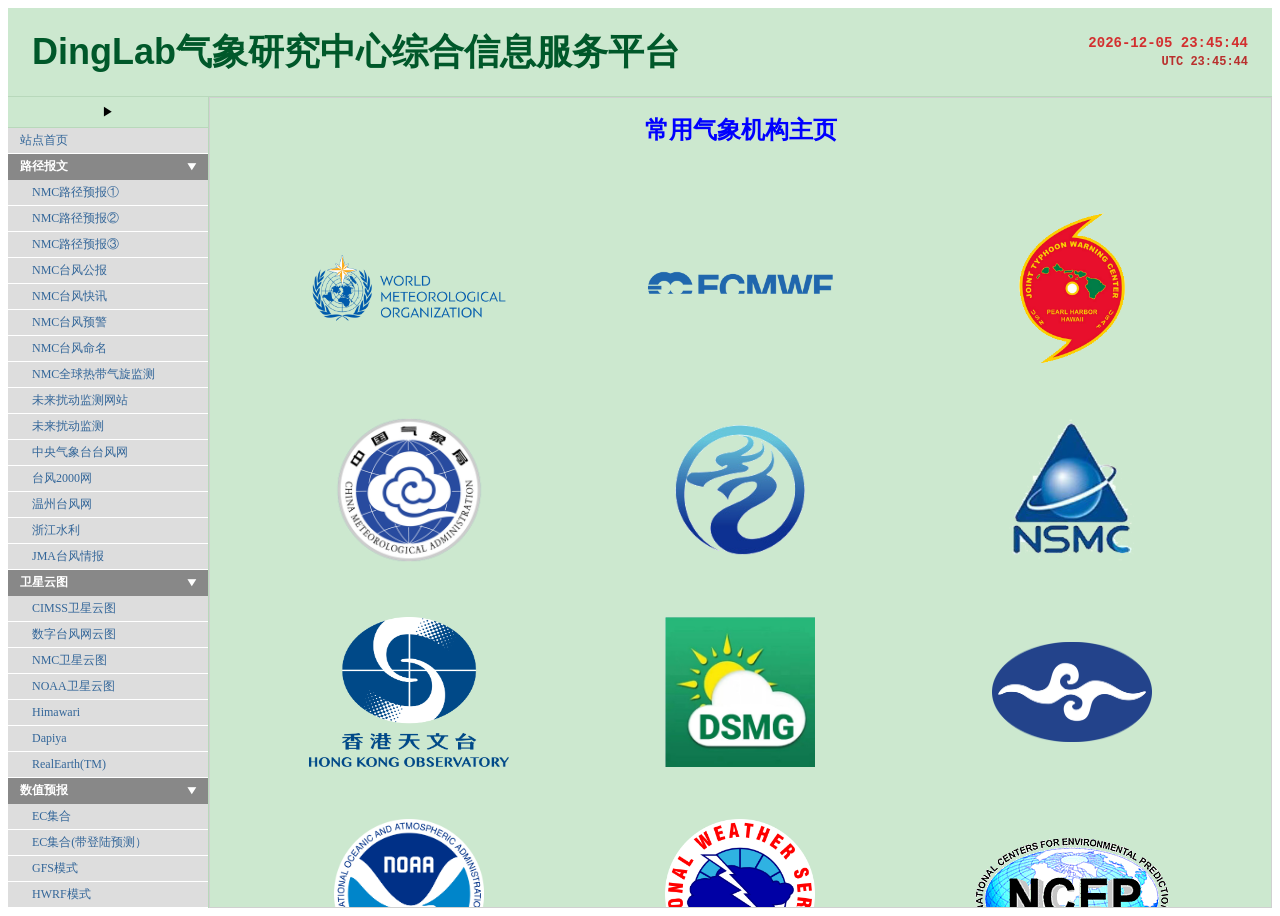
==== index.html @ 36736a19 "fix: 修复 Sidebar 强制覆盖 localStorage 数据，支持 admin 修改 link URL 生效 - 移除 App.tsx 中传递给 Sidebar 的硬编码 navData " ====
<!DOCTYPE html>
<html lang="zh-CN">
  <head>
    <meta charset="UTF-8" />
    <meta name="viewport" content="width=device-width, initial-scale=1.0" />
    <title>DingLab气象研究中心综合信息服务平台</title>
    <script type="module" crossorigin src="/assets/index--pB8TiUk.js"></script>
    <link rel="stylesheet" crossorigin href="/assets/index-j338DzSX.css">
  </head>
  <body>
    <div id="root"></div>
  </body>
</html>
---- assets/index-j338DzSX.css ----
.site-header{width:100%;height:88px;background-color:#cce8cf;display:flex;align-items:center;justify-content:center;user-select:none;-webkit-user-select:none;-moz-user-select:none;-ms-user-select:none;pointer-events:auto;border-bottom:1px solid #b8d8bb;position:relative;z-index:10}.header-content{width:100%;max-width:1400px;padding:0 24px;display:flex;align-items:center;justify-content:space-between;height:100%}.header-title{font-family:SimHei,Microsoft YaHei,黑体,sans-serif;font-size:36px;font-weight:700;color:#00582a;margin:0;line-height:1.2;white-space:nowrap;overflow:hidden;text-overflow:ellipsis}.header-time{display:flex;flex-direction:column;align-items:flex-end;gap:4px;flex-shrink:0;margin-left:24px;color:#d32f2f;font-family:Consolas,Monaco,Courier New,monospace;font-size:14px;font-weight:600}.time-local{color:#d32f2f}.time-utc{color:#b71c1c;font-size:12px;opacity:.9}@media (max-width: 1024px){.site-header{height:80px}.header-title{font-size:28px}.header-time{font-size:12px}}@media (max-width: 768px){.site-header{height:auto;min-height:70px;padding:12px 0}.header-content{flex-direction:column;align-items:center;justify-content:center;gap:8px;padding:0 16px}.header-title{font-size:22px;text-align:center;white-space:normal}.header-time{align-items:center;margin-left:0;font-size:11px}}@media (max-width: 480px){.header-title{font-size:18px}.header-time{font-size:10px}}.sidebar{width:200px;height:100%;background-color:#cce8cf;overflow-y:auto;overflow-x:hidden;user-select:none;-webkit-user-select:none;-moz-user-select:none;-ms-user-select:none;flex-shrink:0;border-right:1px solid #b8d8bb;transition:width .3s ease}.sidebar.collapsed{width:40px}.sidebar.collapsed .nav-list,.sidebar.collapsed .sidebar-toggle{display:none}.sidebar.collapsed .sidebar-toggle{display:block;width:100%;height:30px;line-height:30px;text-align:center;cursor:pointer;font-size:12px;color:#000;border-bottom:1px solid #b8d8bb}.sidebar-toggle{display:none;height:30px;line-height:30px;text-align:center;cursor:pointer;font-size:12px;color:#000;background-color:#cce8cf;border-bottom:1px solid #b8d8bb;user-select:none;-webkit-user-select:none;-moz-user-select:none;-ms-user-select:none}.sidebar-toggle:hover{background-color:#b8d8bb}.sidebar:not(.collapsed) .sidebar-toggle{display:block}.nav-list{list-style:none;margin:0;padding:0}.nav-category-title{display:flex;align-items:center;justify-content:space-between;padding:0 12px;height:25px;line-height:25px;font-size:12px;color:#000;background-color:#cce8cf;border-bottom:1px solid #ffffff;cursor:pointer;user-select:none;-webkit-user-select:none;-moz-user-select:none;-ms-user-select:none;text-decoration:none;transition:background-color .2s ease,color .2s ease}.nav-category-title:hover{background-color:#b8d8bb}.nav-category-title.expanded{background-color:#888;color:#fff;font-weight:700;border-bottom-color:#888}.nav-category-title.expanded:hover{background-color:#777}.nav-category-arrow{font-size:10px;line-height:25px;transition:transform .2s ease;color:#000}.nav-category-title.expanded .nav-category-arrow{transform:rotate(90deg);color:#fff}.nav-category-name{flex:1;overflow:hidden;text-overflow:ellipsis;white-space:nowrap}.nav-children{list-style:none;margin:0;padding:0;background-color:#cce8cf}.nav-child{margin:0;padding:0}.nav-child-link{display:block;padding:0 12px 0 24px;height:25px;line-height:25px;font-size:12px;color:#369;background-color:#ddd;border-bottom:1px solid #ffffff;text-decoration:none;cursor:pointer;user-select:none;-webkit-user-select:none;-moz-user-select:none;-ms-user-select:none;transition:background-color .2s ease,color .2s ease}.nav-child-link:hover{background-color:#ccc;color:#1a4d80}.nav-child-link:active{background-color:#bbb}.nav-link-item{margin:0;padding:0}.nav-link{display:block;padding:0 12px;height:25px;line-height:25px;font-size:12px;color:#369;background-color:#ddd;border-bottom:1px solid #ffffff;text-decoration:none;cursor:pointer;user-select:none;-webkit-user-select:none;-moz-user-select:none;-ms-user-select:none;transition:background-color .2s ease,color .2s ease}.nav-link:hover{background-color:#ccc;color:#1a4d80}.nav-link:active{background-color:#bbb}.sidebar::-webkit-scrollbar{width:6px;height:6px}.sidebar::-webkit-scrollbar-track{background:#cce8cf}.sidebar::-webkit-scrollbar-thumb{background:#a8c8ab;border-radius:3px}.sidebar::-webkit-scrollbar-thumb:hover{background:#8ab88d}@media (max-width: 768px){.sidebar{width:160px}.nav-category-title{padding:0 8px;font-size:11px}.nav-child-link{padding:0 8px 0 16px;font-size:11px}.nav-link{padding:0 8px;font-size:11px}}@media (max-width: 480px){.sidebar{width:140px}.nav-category-title{padding:0 6px;font-size:10px;height:22px;line-height:22px}.nav-child-link{padding:0 6px 0 12px;font-size:10px;height:22px;line-height:22px}.nav-link{padding:0 6px;font-size:10px;height:22px;line-height:22px}.nav-category-arrow{font-size:9px;line-height:22px}}@media (max-width: 360px){.sidebar{display:none}}.content-area{width:100%;height:100%;overflow:hidden;position:relative;margin:0;padding:0;border:none}.content-iframe{width:100%;height:100%;border:1px solid #d0d0d0;margin:0;padding:0;display:block;box-sizing:border-box}.content-iframe::-webkit-scrollbar{width:8px;height:8px}.content-iframe::-webkit-scrollbar-track{background:#f1f1f1}.content-iframe::-webkit-scrollbar-thumb{background:#c1c1c1;border-radius:4px}.content-iframe::-webkit-scrollbar-thumb:hover{background:#a8a8a8}.admin-login-page{min-height:100vh;display:flex;align-items:center;justify-content:center;background-color:#cce8cf;padding:20px}.login-container{width:100%;max-width:360px;min-width:300px;background:#fff;border-radius:12px;padding:40px 32px;box-shadow:0 4px 12px #0000001a}.login-title{text-align:center;font-size:24px;font-weight:600;color:#333;margin:0 0 32px}.login-form{display:flex;flex-direction:column;gap:20px}.form-group{display:flex;flex-direction:column;gap:8px}.login-button{width:100%;padding:12px;font-size:15px;font-weight:600;color:#fff;background-color:#4a9e4f;border:none;border-radius:8px;cursor:pointer;transition:background-color .2s;margin-top:8px}.login-button:hover:not(:disabled){background-color:#3d8a41}.login-button:disabled{opacity:.7;cursor:not-allowed}.reset-password-section{margin-top:20px;text-align:center}.reset-password-button{background:none;border:none;color:#666;font-size:13px;cursor:pointer;text-decoration:underline;padding:0}.reset-password-button:hover{color:#333}.admin-page{min-height:100vh;background-color:#cce8cf;padding:24px 16px;box-sizing:border-box}.admin-container{max-width:1200px;margin:0 auto;background:#fff;border-radius:12px;padding:24px;box-shadow:0 4px 12px #00000014}.admin-header{display:flex;align-items:center;justify-content:space-between;flex-wrap:wrap;gap:12px;margin-bottom:16px}.admin-header h1{font-size:24px;font-weight:600;color:#333;margin:0}.admin-header-actions{display:flex;gap:10px;flex-wrap:wrap}.admin-message{background:#e8f5e9;color:#2e7d32;padding:10px 16px;border-radius:8px;margin-bottom:16px;font-size:14px}.admin-content{display:flex;flex-direction:column;gap:16px}.category-card{border:1px solid #e0e0e0;border-radius:10px;background:#fafafa;overflow:hidden}.category-header{display:flex;align-items:center;justify-content:space-between;flex-wrap:wrap;gap:10px;padding:14px 16px;background:#f1f8f1;border-bottom:1px solid #e0e0e0}.category-title{display:flex;align-items:center;gap:8px;font-size:16px;font-weight:600;color:#333}.category-name{display:inline-flex;align-items:center;gap:8px;cursor:pointer;-webkit-user-select:none;user-select:none}.category-arrow{display:inline-flex;align-items:center;justify-content:center;width:20px;height:20px;font-size:10px;color:#666;transition:transform .2s ease}.category-arrow.expanded{transform:rotate(90deg)}.category-count{font-size:13px;color:#888;font-weight:400}.category-actions{display:flex;gap:8px;flex-wrap:wrap}.category-body{padding:12px 16px}.children-list{display:flex;flex-direction:column;gap:10px;margin-bottom:12px}.no-children{color:#888;font-size:14px;margin:0;padding:8px 0}.child-item{display:flex;align-items:center;justify-content:space-between;flex-wrap:wrap;gap:10px;padding:10px 12px;border:1px solid #eeeeee;border-radius:8px;background:#fff}.child-info{display:flex;align-items:center;gap:10px;flex-wrap:wrap;flex:1 1 auto;min-width:0}.child-name{font-weight:500;color:#333}.child-type{font-size:12px;color:#666;background:#f0f0f0;padding:2px 8px;border-radius:4px}.child-url{font-size:12px;color:#666;max-width:260px;overflow:hidden;text-overflow:ellipsis;white-space:nowrap}.child-target{font-size:12px;color:#666}.child-actions{display:flex;gap:6px;flex-wrap:wrap}.admin-footer{margin-top:20px;display:flex;justify-content:center}.admin-btn{display:inline-flex;align-items:center;justify-content:center;padding:8px 16px;font-size:14px;font-weight:500;border:none;border-radius:8px;cursor:pointer;transition:background-color .2s,box-shadow .2s;white-space:nowrap}.admin-btn:hover{opacity:.92}.admin-btn:active{transform:translateY(1px)}.admin-btn-edit{background-color:#4a9e4f;color:#fff}.admin-btn-edit:hover{background-color:#3d8a41}.admin-btn-delete{background-color:#e53935;color:#fff}.admin-btn-delete:hover{background-color:#c62828}.admin-btn-toggle{background-color:#fff;color:#333;border:1px solid #d0d0d0}.admin-btn-toggle:hover{background-color:#f5f5f5;border-color:#b0b0b0}.admin-btn-add-child{background-color:#f5f5f5;color:#333;border:1px dashed #c0c0c0;width:100%}.admin-btn-add-child:hover{background-color:#eee;border-color:#a0a0a0}.admin-btn-add-category{background-color:#4a9e4f;color:#fff;padding:12px 32px;font-size:15px}.admin-btn-add-category:hover{background-color:#3d8a41}.admin-reset-btn{background-color:#ff9800;color:#fff}.admin-reset-btn:hover{background-color:#f57c00}.admin-logout-btn{background-color:#f5f5f5;color:#666;border:1px solid #d0d0d0}.admin-logout-btn:hover{background-color:#eee;border-color:#b0b0b0}.admin-btn-small{padding:5px 10px;font-size:12px;border-radius:6px}@media (max-width: 768px){.admin-container{padding:16px}.admin-header{flex-direction:column;align-items:flex-start}.admin-header h1{font-size:20px}.category-header{flex-direction:column;align-items:flex-start}.category-actions{width:100%;justify-content:flex-start}.child-item{flex-direction:column;align-items:flex-start}.child-info{flex-direction:column;align-items:flex-start;gap:4px}.child-url{max-width:100%}.child-actions{width:100%;justify-content:flex-start}}@media (max-width: 480px){.admin-page{padding:12px 8px}.admin-container{border-radius:8px;padding:12px}.admin-header h1{font-size:18px}.category-title{font-size:14px}.admin-btn{padding:6px 12px;font-size:13px}.admin-btn-small{padding:4px 8px;font-size:12px}}.change-password-page{min-height:100vh;display:flex;align-items:center;justify-content:center;background-color:#cce8cf;padding:20px}.change-password-container{width:100%;max-width:400px;min-width:300px;background:#fff;border-radius:12px;padding:40px 32px;box-shadow:0 4px 12px #0000001a}.change-password-title{text-align:center;font-size:22px;font-weight:600;color:#333;margin:0 0 28px}.change-password-form{display:flex;flex-direction:column;gap:18px}.form-group{display:flex;flex-direction:column;gap:6px}.form-group label{font-size:14px;font-weight:500;color:#555}.form-group input{width:100%;padding:12px 14px;font-size:14px;border:1px solid #d0d0d0;border-radius:8px;outline:none;box-sizing:border-box;transition:border-color .2s}.form-group input:focus{border-color:#4a9e4f}.error-message{color:#e74c3c;font-size:13px;margin:0;text-align:center}.success-message{color:#27ae60;font-size:13px;margin:0;text-align:center}.submit-button{width:100%;padding:12px;font-size:15px;font-weight:600;color:#fff;background-color:#4a9e4f;border:none;border-radius:8px;cursor:pointer;transition:background-color .2s;margin-top:8px}.submit-button:hover:not(:disabled){background-color:#3d8a41}.submit-button:disabled{opacity:.7;cursor:not-allowed}.logout-button{width:100%;padding:10px;font-size:14px;font-weight:500;color:#666;background-color:transparent;border:1px solid #d0d0d0;border-radius:8px;cursor:pointer;transition:all .2s;margin-top:8px}.logout-button:hover{background-color:#f5f5f5;border-color:#b0b0b0}.reset-button{width:100%;padding:10px;font-size:14px;font-weight:500;color:#fff;background-color:#e67e22;border:none;border-radius:8px;cursor:pointer;transition:background-color .2s;margin-top:8px}.reset-button:hover:not(:disabled){background-color:#d35400}.reset-button:disabled{opacity:.7;cursor:not-allowed}.app-container{display:flex;flex-direction:column;width:100%;height:100vh;overflow:hidden;background-color:#cce8cf}.main-body{display:flex;flex:1;overflow:hidden;height:calc(100vh - 88px)}.content-wrapper{flex:1;overflow:hidden;height:100%}
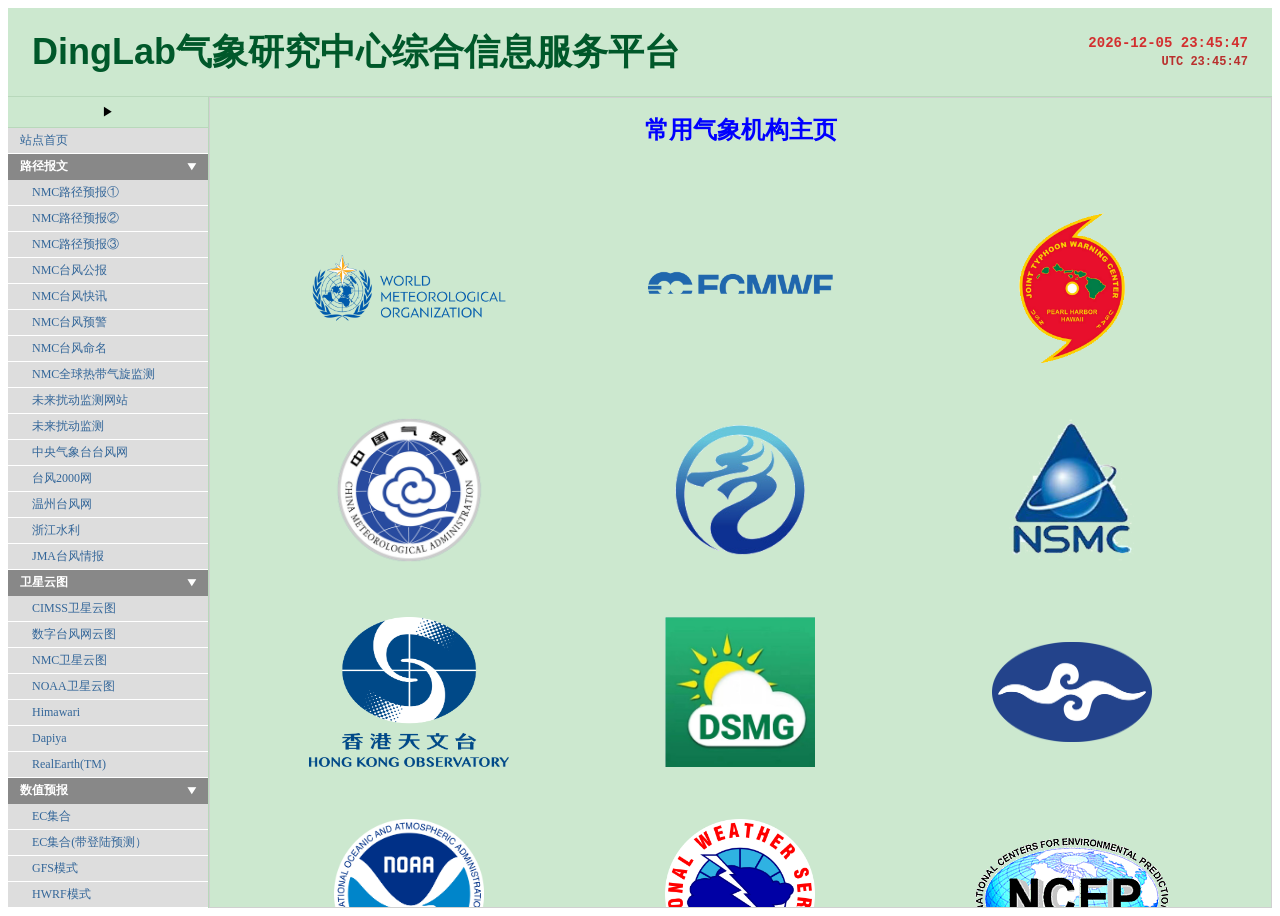
==== commit 8fccd620: "fix: 修正 index.html 中 JS 文件路径，解决页面空白问题 - 将 script src 从 /assets/index--pB8TiUk.js 改为 ./assets/index-C" ====
--- a/index.html
+++ b/index.html
@@ -4,7 +4,7 @@
     <meta charset="UTF-8" />
     <meta name="viewport" content="width=device-width, initial-scale=1.0" />
     <title>DingLab气象研究中心综合信息服务平台</title>
-    <script type="module" crossorigin src="/assets/index--pB8TiUk.js"></script>
+    <script type="module" crossorigin src="/assets/index-CDjZgBAQ.js"></script>
     <link rel="stylesheet" crossorigin href="/assets/index-j338DzSX.css">
   </head>
   <body>
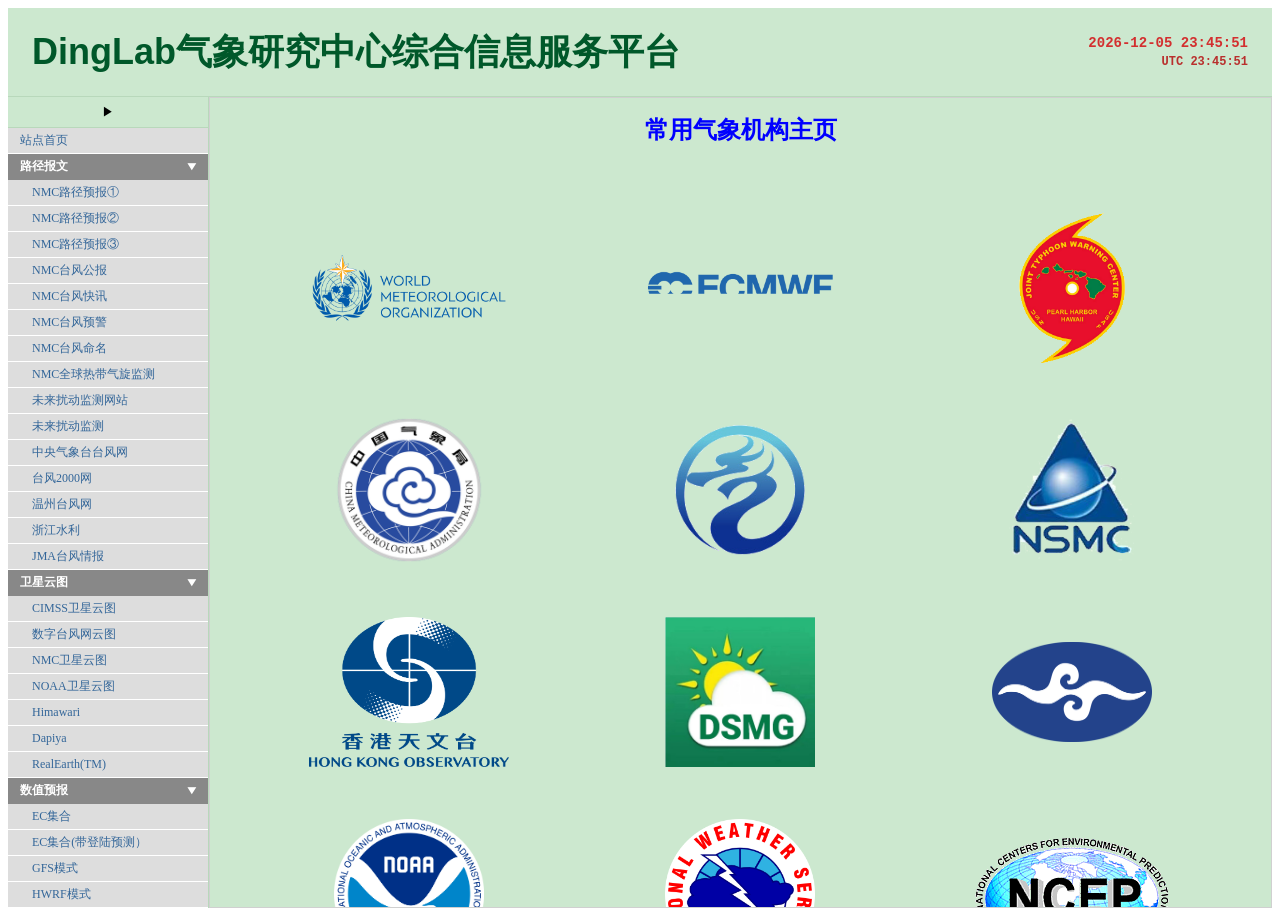
==== commit 234c4dfb: "fix: 将 index.html 资源路径从 /assets 改为 ./assets，修复 GitHub Pages 子目录 404" ====
--- a/index.html
+++ b/index.html
@@ -4,8 +4,8 @@
     <meta charset="UTF-8" />
     <meta name="viewport" content="width=device-width, initial-scale=1.0" />
     <title>DingLab气象研究中心综合信息服务平台</title>
-    <script type="module" crossorigin src="/assets/index-CDjZgBAQ.js"></script>
-    <link rel="stylesheet" crossorigin href="/assets/index-j338DzSX.css">
+    <script type="module" crossorigin src="./assets/index-CDjZgBAQ.js"></script>
+    <link rel="stylesheet" crossorigin href="./assets/index-j338DzSX.css">
   </head>
   <body>
     <div id="root"></div>
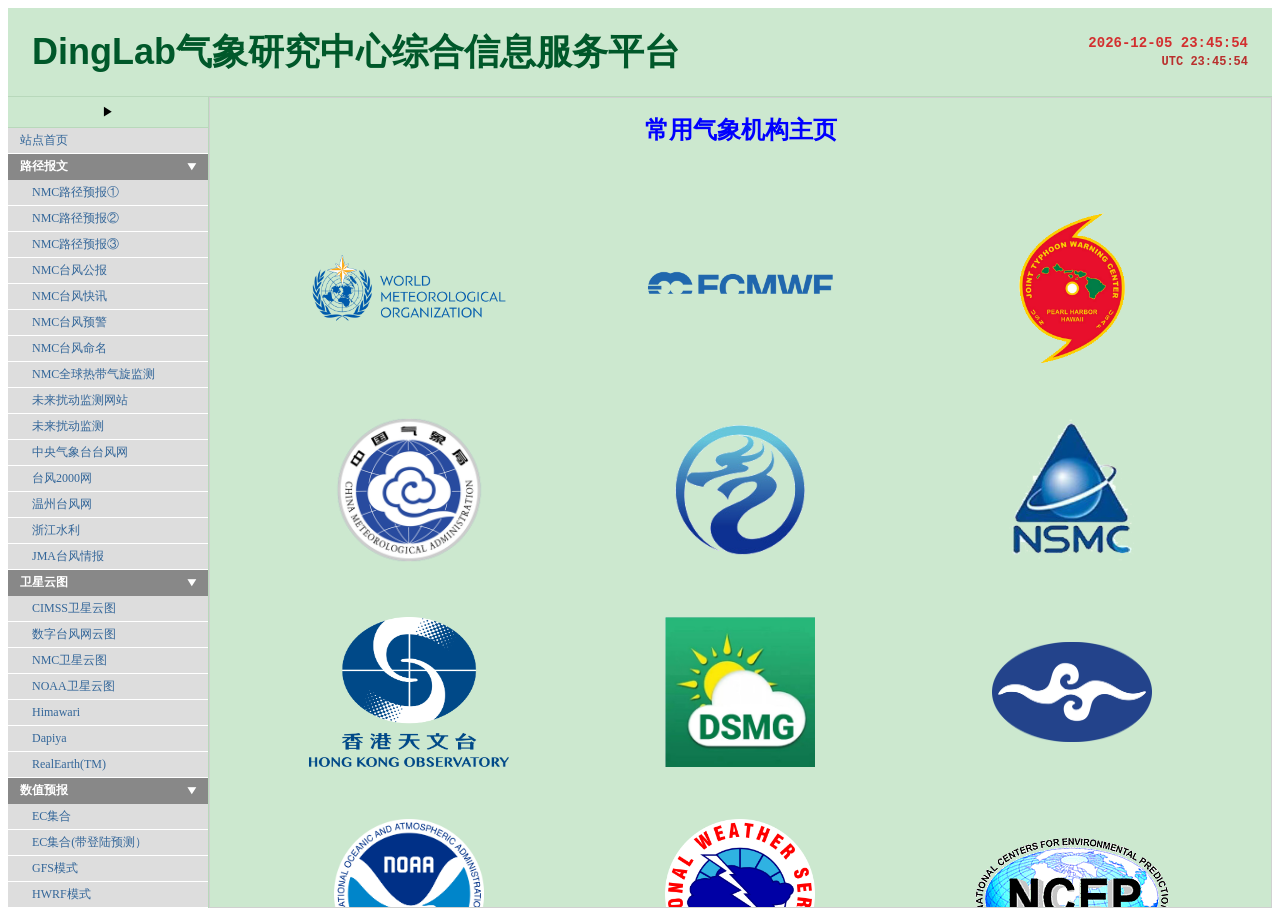
==== commit 44a90bd9: "fix: 修复本地内链在 GitHub Pages 子目录下的路径解析问题 - handleNavigate 中将 ./ 相对路径转换为 /DingLab_React/ 前缀的绝对路径 - Conte" ====
--- a/index.html
+++ b/index.html
@@ -4,7 +4,7 @@
     <meta charset="UTF-8" />
     <meta name="viewport" content="width=device-width, initial-scale=1.0" />
     <title>DingLab气象研究中心综合信息服务平台</title>
-    <script type="module" crossorigin src="./assets/index-CDjZgBAQ.js"></script>
+    <script type="module" crossorigin src="./assets/index-BQLfH0lf.js"></script>
     <link rel="stylesheet" crossorigin href="./assets/index-j338DzSX.css">
   </head>
   <body>
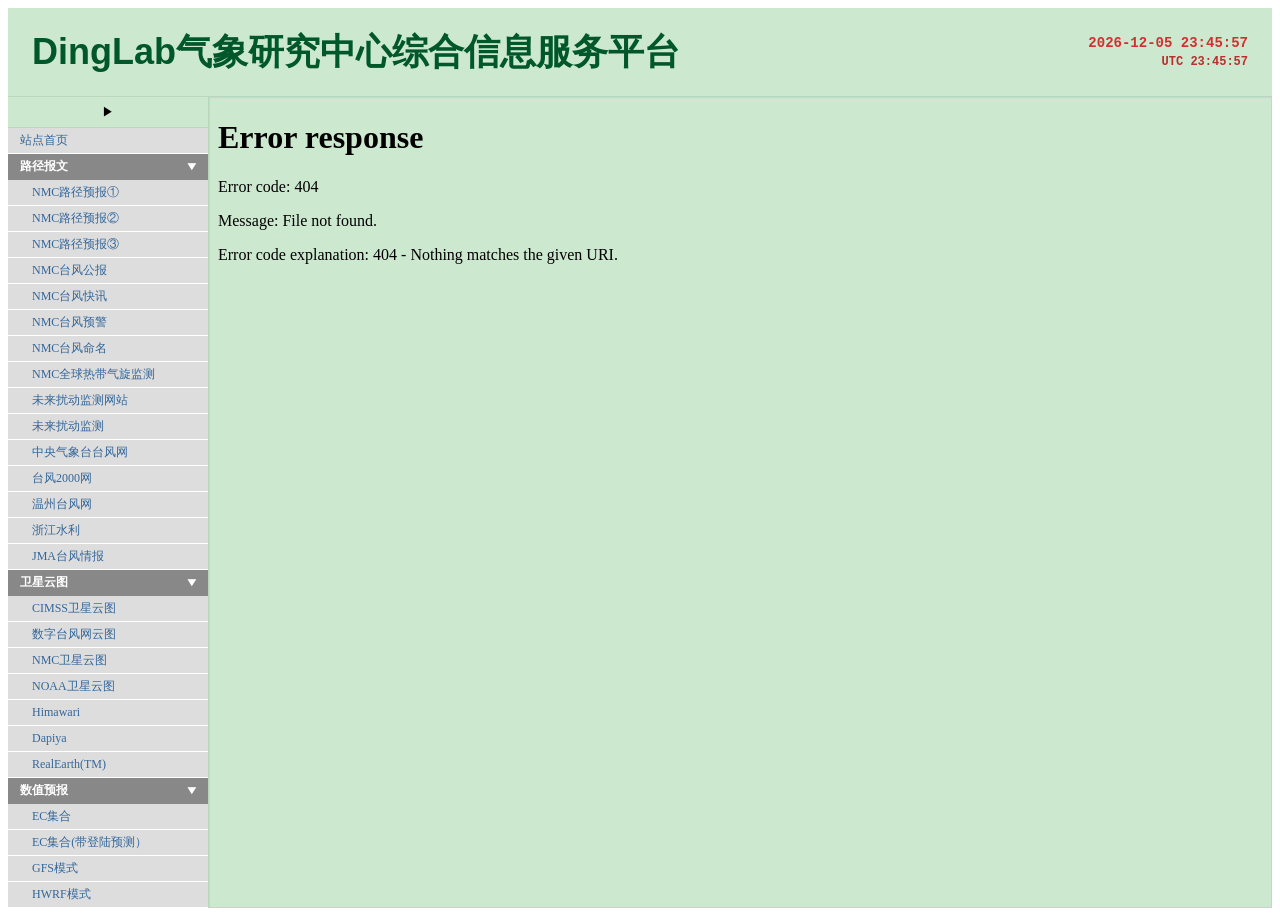
==== commit 510b2789: "fix: 修复 ContentArea 默认 src 路径，确保 iframe 正确加载 gx.html - 将 ContentArea 默认 src 从 /gx.html 改为 /DingLab_R" ====
--- a/index.html
+++ b/index.html
@@ -4,7 +4,7 @@
     <meta charset="UTF-8" />
     <meta name="viewport" content="width=device-width, initial-scale=1.0" />
     <title>DingLab气象研究中心综合信息服务平台</title>
-    <script type="module" crossorigin src="./assets/index-BQLfH0lf.js"></script>
+    <script type="module" crossorigin src="./assets/index-BKxF8HmW.js"></script>
     <link rel="stylesheet" crossorigin href="./assets/index-j338DzSX.css">
   </head>
   <body>
